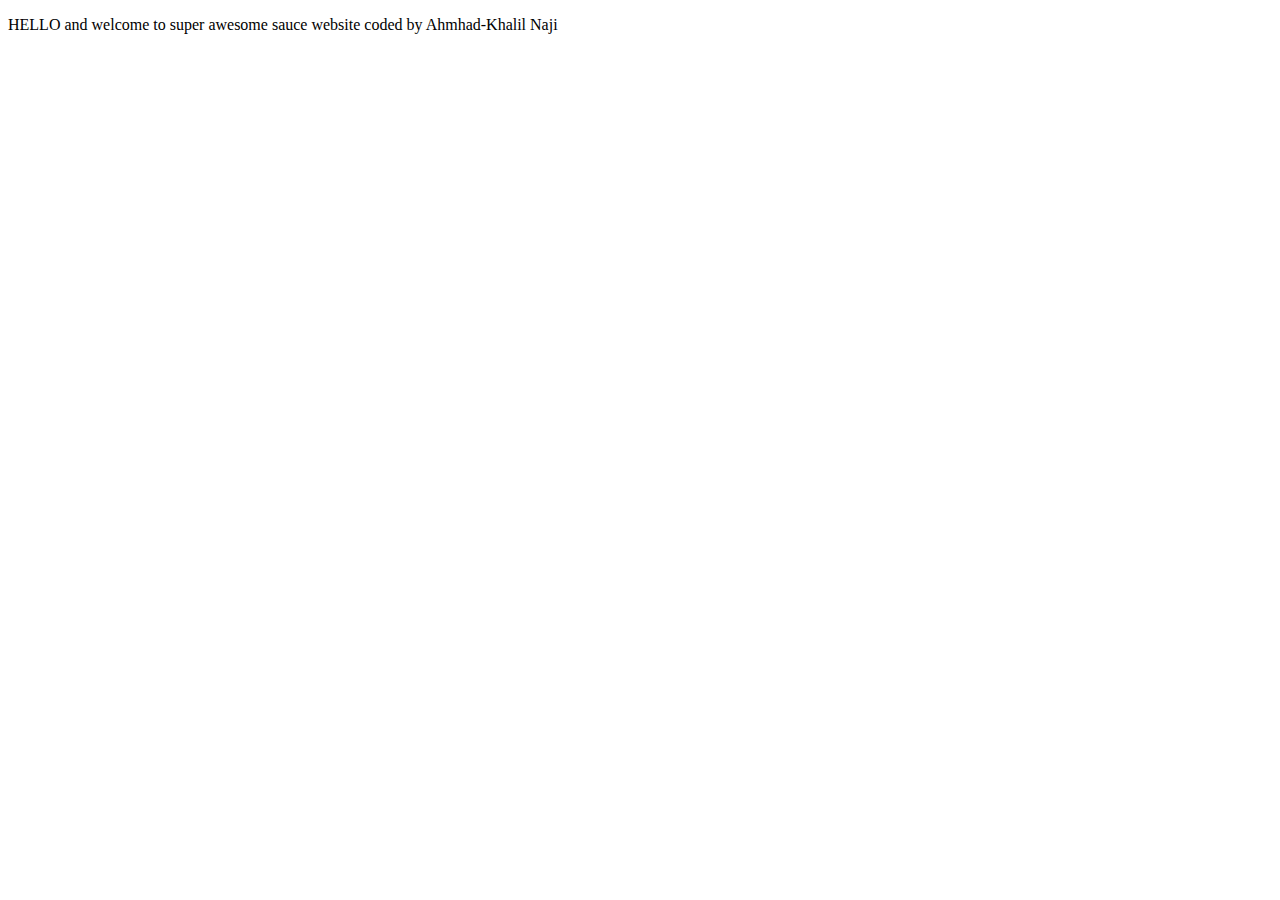
==== src/main/resources/templates/index.html @ a5132725 "created routing architecture in controller class" ====
<!DOCTYPE html>
<html lang="en">
<head>
    <meta charset="UTF-8">
    <meta name="viewport" content="width=device-width, initial-scale=1.0">
    <title>Index</title>
</head>
<body>
    <p>HELLO and welcome to super awesome sauce website coded by Ahmhad-Khalil Naji</p>
    <br><p><a href=""></a></p>
</body>
</html>
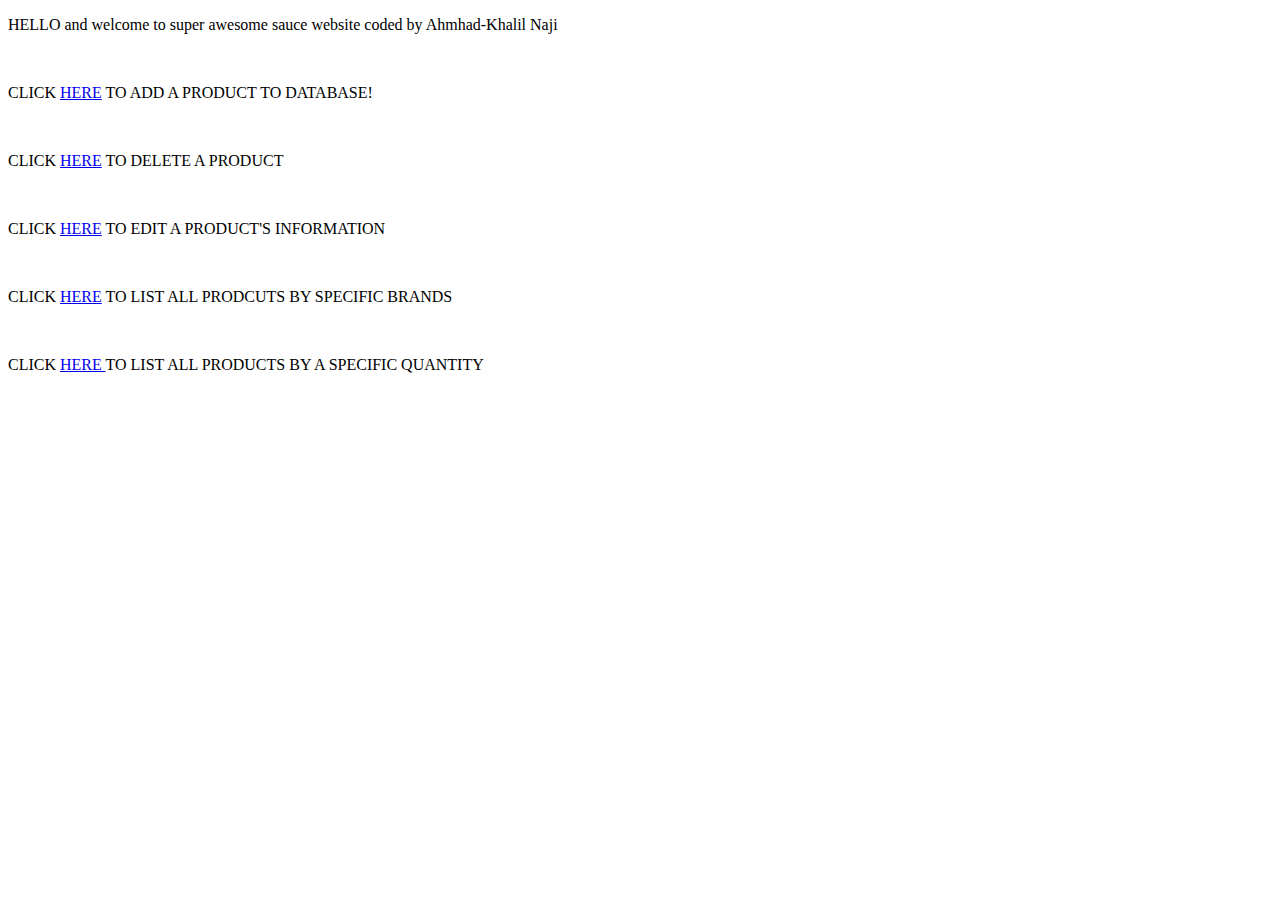
==== commit e9f42dc1: "add all routing links to appropriate routing funcs" ====
--- a/src/main/resources/templates/index.html
+++ b/src/main/resources/templates/index.html
@@ -7,6 +7,10 @@
 </head>
 <body>
     <p>HELLO and welcome to super awesome sauce website coded by Ahmhad-Khalil Naji</p>
-    <br><p><a href=""></a></p>
+    <br><p>CLICK <a href="/adding_templates/insert_product">HERE</a> TO ADD A PRODUCT TO DATABASE!</p>
+    <br><p>CLICK <a href="/deleting_templates/delet_product_info">HERE</a> TO DELETE A PRODUCT</p>
+    <br><p>CLICK <a href="/editing_templates/list_of_products">HERE</a> TO EDIT A PRODUCT'S INFORMATION</p>
+    <br><p>CLICK <a href="/listing_templates/select_brand">HERE</a> TO LIST ALL PRODCUTS BY SPECIFIC BRANDS</p>
+    <br><p>CLICK <a href="/listing_templates/select_by_quantity">HERE </a>TO LIST ALL PRODUCTS BY A SPECIFIC QUANTITY</p>
 </body>
 </html>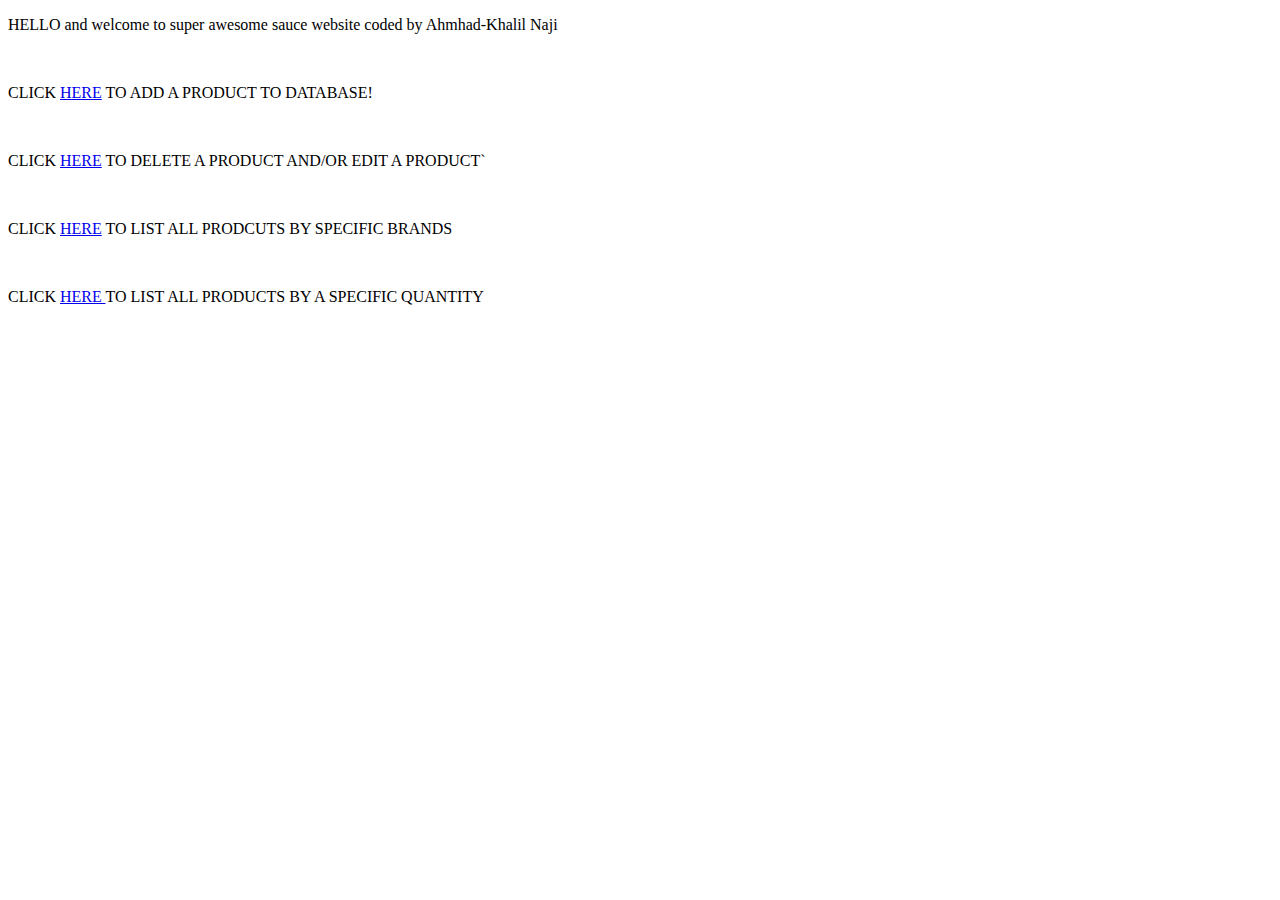
==== commit 0ac69417: "Added footer to templates/added editing" ====
--- a/src/main/resources/templates/index.html
+++ b/src/main/resources/templates/index.html
@@ -8,9 +8,9 @@
 <body>
     <p>HELLO and welcome to super awesome sauce website coded by Ahmhad-Khalil Naji</p>
     <br><p>CLICK <a href="/adding_templates/insert_product">HERE</a> TO ADD A PRODUCT TO DATABASE!</p>
-    <br><p>CLICK <a href="/deleting_templates/delet_product_info">HERE</a> TO DELETE A PRODUCT</p>
-    <br><p>CLICK <a href="/editing_templates/list_of_products">HERE</a> TO EDIT A PRODUCT'S INFORMATION</p>
+    <br><p>CLICK <a href="/delete_product_info">HERE</a> TO DELETE A PRODUCT AND/OR EDIT A PRODUCT`</p>
     <br><p>CLICK <a href="/listing_templates/select_brand">HERE</a> TO LIST ALL PRODCUTS BY SPECIFIC BRANDS</p>
     <br><p>CLICK <a href="/listing_templates/select_by_quantity">HERE </a>TO LIST ALL PRODUCTS BY A SPECIFIC QUANTITY</p>
+    <div th:replace="/fragments/general.html :: footer"> </div>
 </body>
 </html>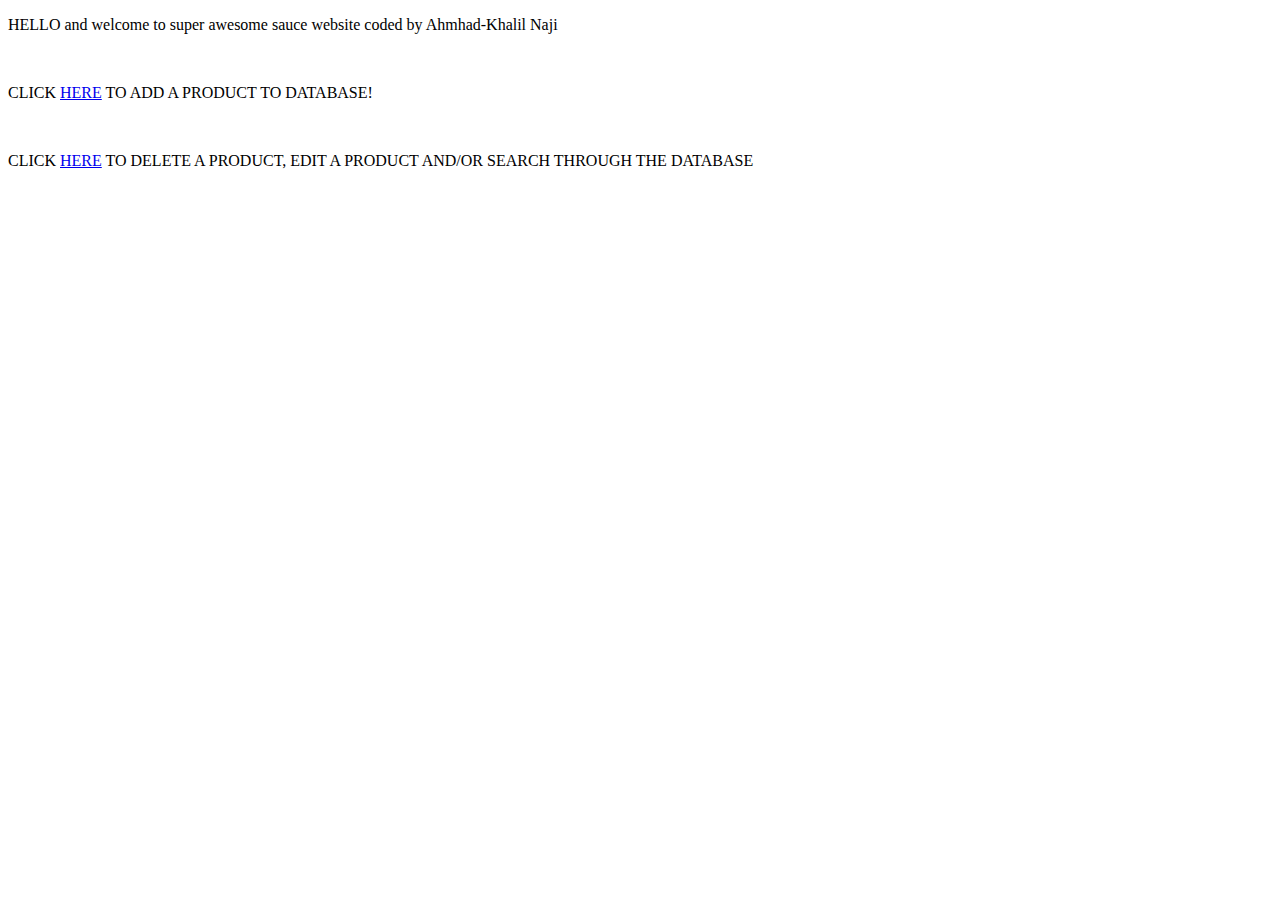
==== commit 7251508f: "Implemented search filters, improved architecture" ====
--- a/src/main/resources/templates/index.html
+++ b/src/main/resources/templates/index.html
@@ -8,9 +8,9 @@
 <body>
     <p>HELLO and welcome to super awesome sauce website coded by Ahmhad-Khalil Naji</p>
     <br><p>CLICK <a href="/adding_templates/insert_product">HERE</a> TO ADD A PRODUCT TO DATABASE!</p>
-    <br><p>CLICK <a href="/delete_product_info">HERE</a> TO DELETE A PRODUCT AND/OR EDIT A PRODUCT`</p>
-    <br><p>CLICK <a href="/listing_templates/select_brand">HERE</a> TO LIST ALL PRODCUTS BY SPECIFIC BRANDS</p>
-    <br><p>CLICK <a href="/listing_templates/select_by_quantity">HERE </a>TO LIST ALL PRODUCTS BY A SPECIFIC QUANTITY</p>
+    <br><p>CLICK <a href="/list_products">HERE</a> TO DELETE A PRODUCT, EDIT A PRODUCT AND/OR SEARCH THROUGH THE DATABASE</p>
+    <!-- <br><p>CLICK <a href="/listing_templates/select_brand">HERE</a> TO LIST ALL PRODCUTS BY SPECIFIC BRANDS</p> -->
+    <!-- <br><p>CLICK <a href="/listing_templates/select_by_quantity">HERE </a>TO LIST ALL PRODUCTS BY A SPECIFIC QUANTITY</p> -->
     <div th:replace="/fragments/general.html :: footer"> </div>
 </body>
 </html>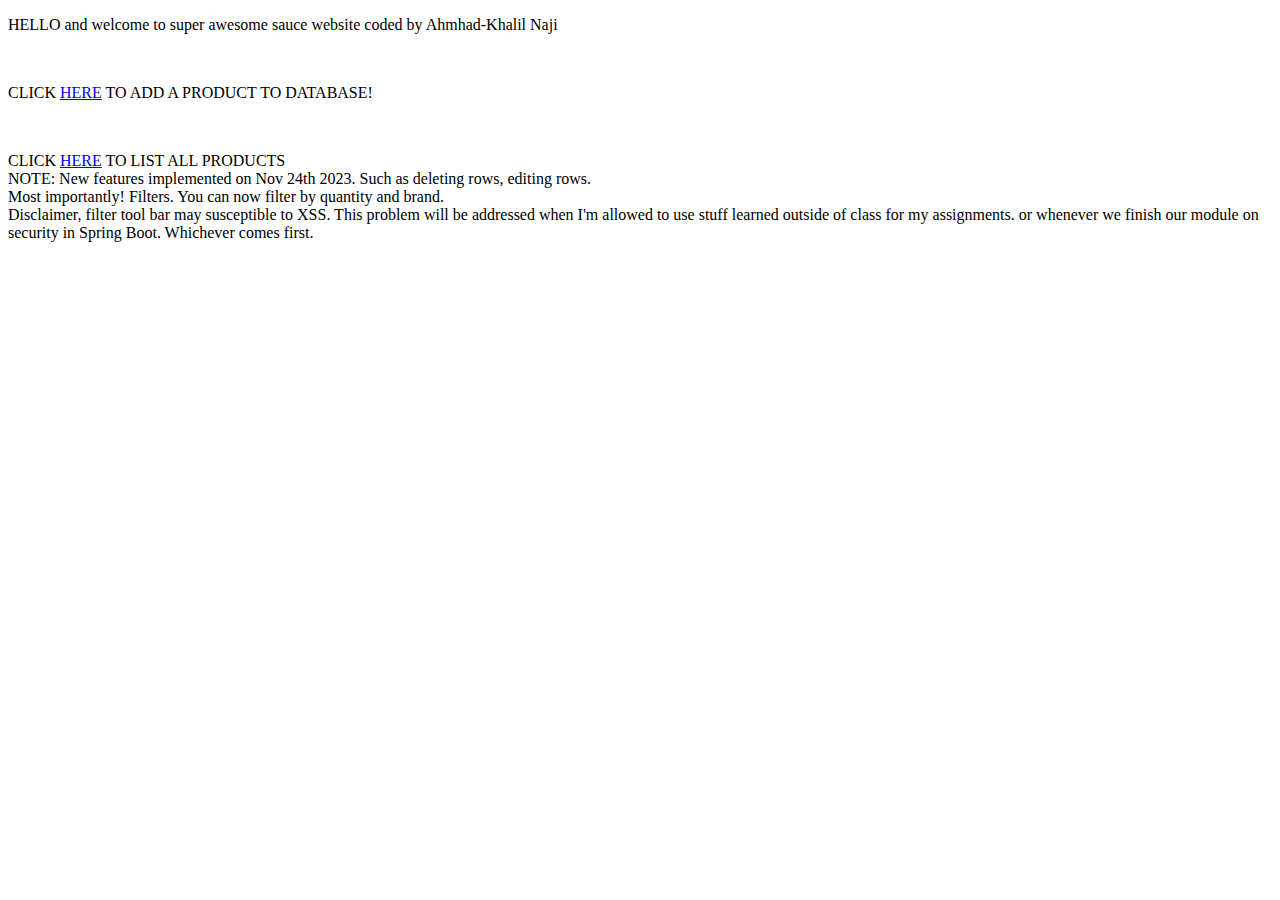
==== commit e47404f4: "Increased test data, fixed bugs with search button" ====
--- a/src/main/resources/templates/index.html
+++ b/src/main/resources/templates/index.html
@@ -8,9 +8,12 @@
 <body>
     <p>HELLO and welcome to super awesome sauce website coded by Ahmhad-Khalil Naji</p>
     <br><p>CLICK <a href="/adding_templates/insert_product">HERE</a> TO ADD A PRODUCT TO DATABASE!</p>
-    <br><p>CLICK <a href="/list_products">HERE</a> TO DELETE A PRODUCT, EDIT A PRODUCT AND/OR SEARCH THROUGH THE DATABASE</p>
-    <!-- <br><p>CLICK <a href="/listing_templates/select_brand">HERE</a> TO LIST ALL PRODCUTS BY SPECIFIC BRANDS</p> -->
-    <!-- <br><p>CLICK <a href="/listing_templates/select_by_quantity">HERE </a>TO LIST ALL PRODUCTS BY A SPECIFIC QUANTITY</p> -->
+    <br><p>CLICK <a href="/list_products">HERE</a> TO LIST ALL PRODUCTS <br>
+    NOTE: New features implemented on Nov 24th 2023. Such as deleting rows, editing rows. <br>
+    Most importantly! Filters. You can now filter by quantity and brand. <br>
+    
+    Disclaimer, filter tool bar may susceptible to XSS. This problem will be addressed when I'm allowed to use stuff learned outside of class for my assignments.
+    or whenever we finish our module on security in Spring Boot. Whichever comes first.</p>
     <div th:replace="/fragments/general.html :: footer"> </div>
 </body>
 </html>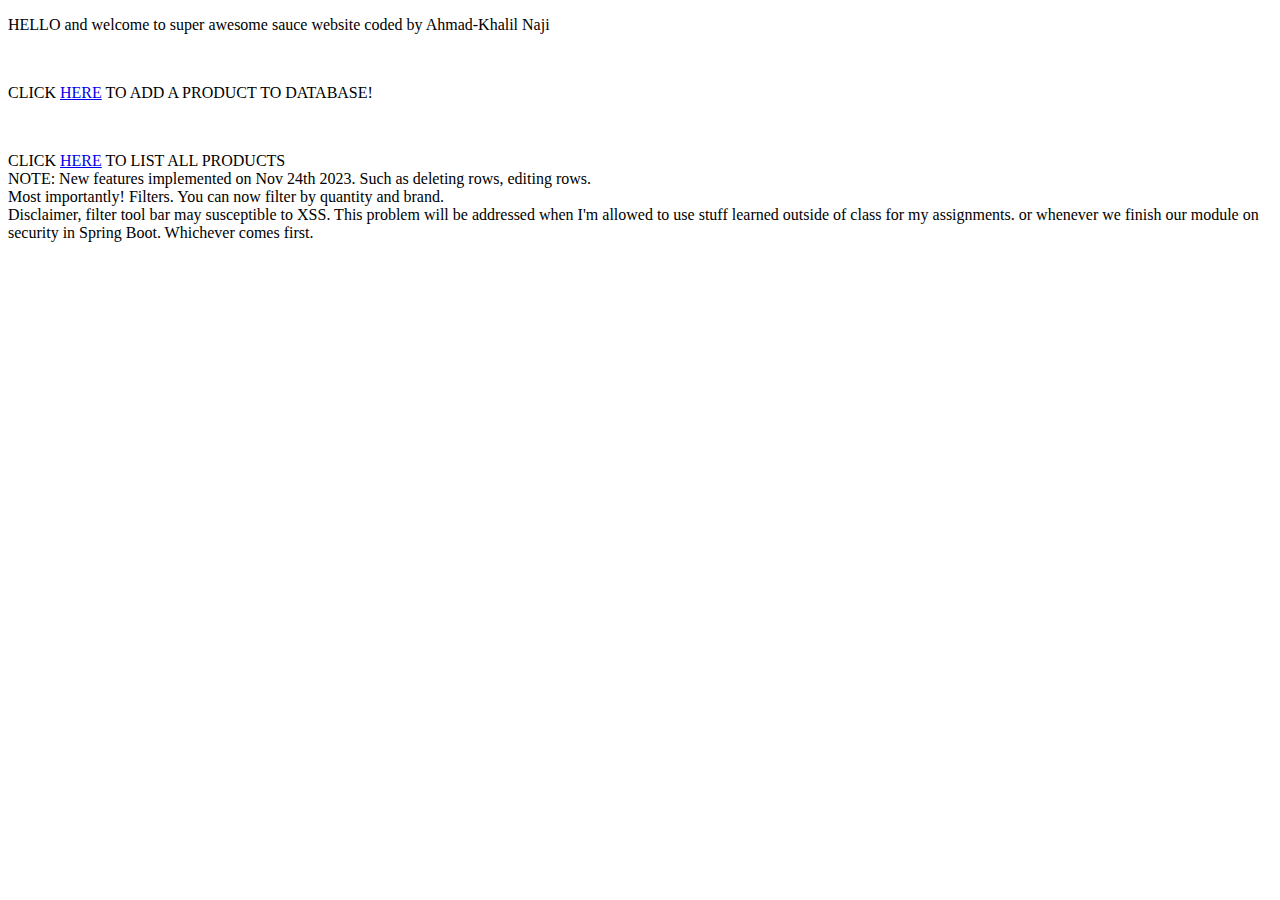
==== commit 635143d3: "typo's fixed" ====
--- a/src/main/resources/templates/index.html
+++ b/src/main/resources/templates/index.html
@@ -6,7 +6,7 @@
     <title>Index</title>
 </head>
 <body>
-    <p>HELLO and welcome to super awesome sauce website coded by Ahmhad-Khalil Naji</p>
+    <p>HELLO and welcome to super awesome sauce website coded by Ahmad-Khalil Naji</p>
     <br><p>CLICK <a href="/adding_templates/insert_product">HERE</a> TO ADD A PRODUCT TO DATABASE!</p>
     <br><p>CLICK <a href="/list_products">HERE</a> TO LIST ALL PRODUCTS <br>
     NOTE: New features implemented on Nov 24th 2023. Such as deleting rows, editing rows. <br>
